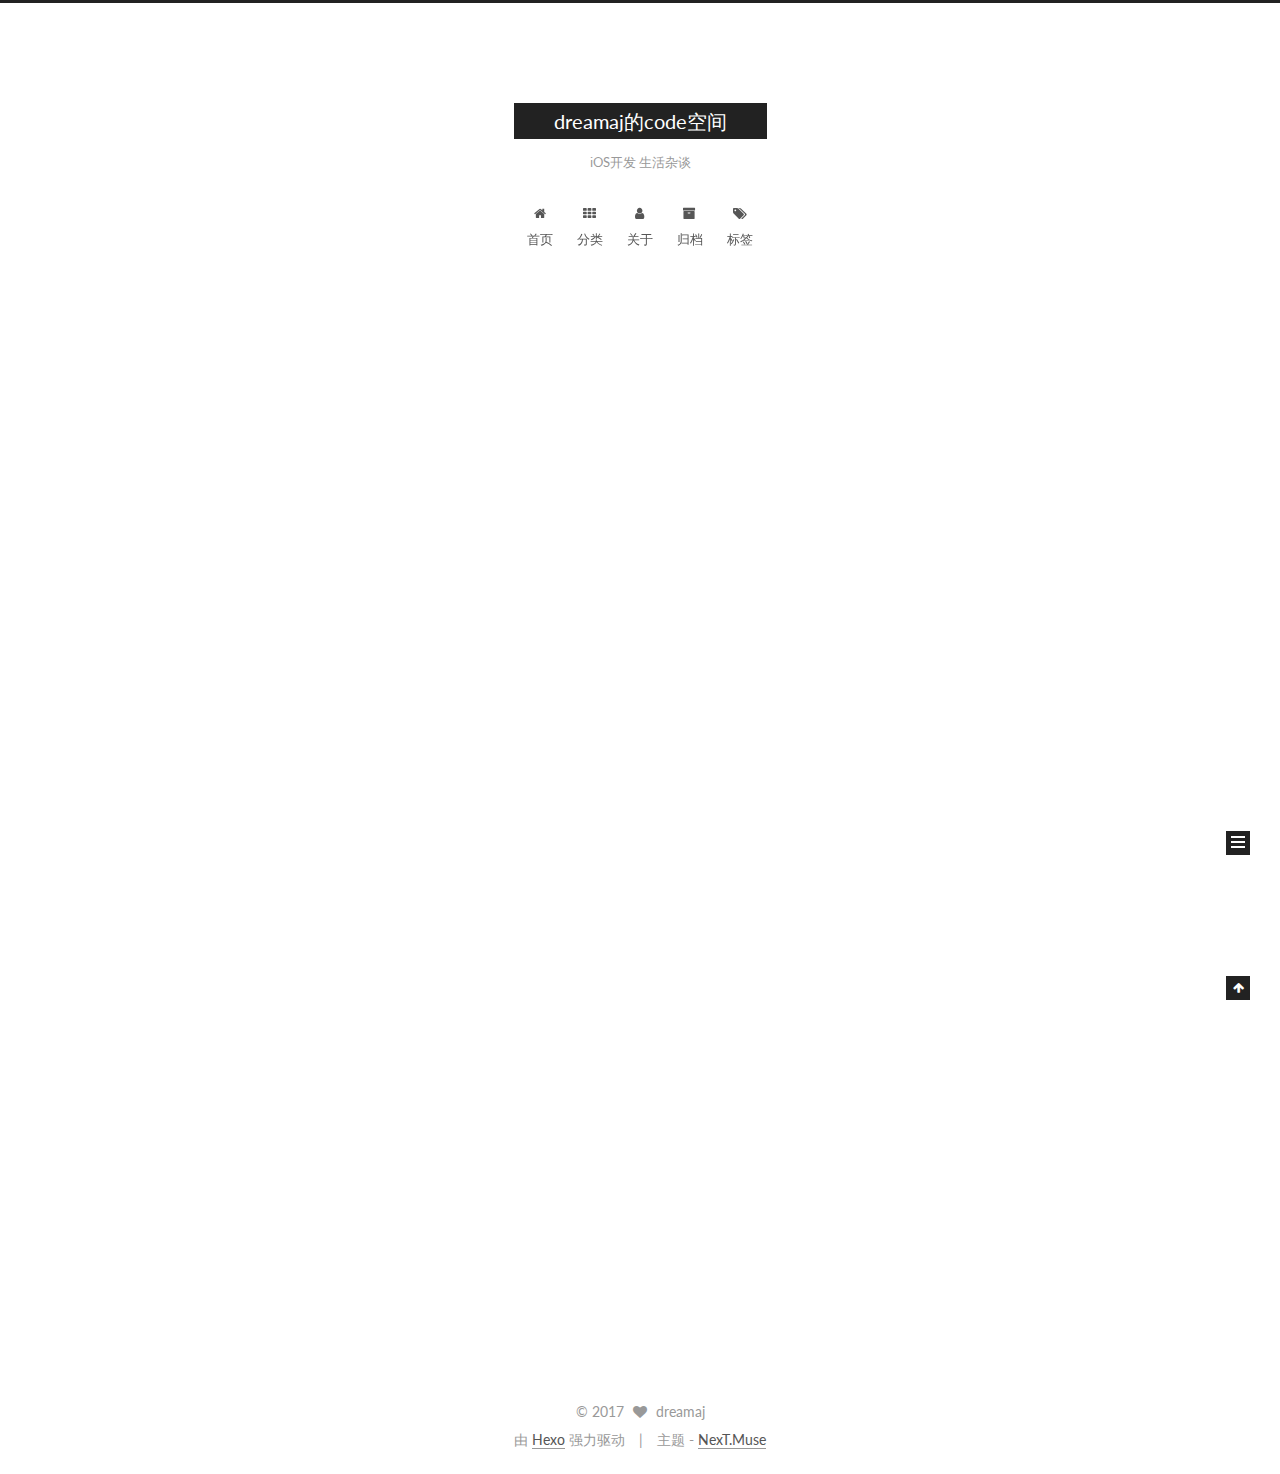
==== index.html @ bb75f22f "Site updated: 2017-03-11 13:12:48" ====
<!doctype html>



  


<html class="theme-next muse use-motion" lang="zh-Hans">
<head>
  <meta charset="UTF-8"/>
<meta http-equiv="X-UA-Compatible" content="IE=edge" />
<meta name="viewport" content="width=device-width, initial-scale=1, maximum-scale=1"/>



<meta http-equiv="Cache-Control" content="no-transform" />
<meta http-equiv="Cache-Control" content="no-siteapp" />















  
  
  <link href="/lib/fancybox/source/jquery.fancybox.css?v=2.1.5" rel="stylesheet" type="text/css" />




  
  
  
  

  
    
    
  

  

  

  

  

  
    
    
    <link href="//fonts.googleapis.com/css?family=Lato:300,300italic,400,400italic,700,700italic&subset=latin,latin-ext" rel="stylesheet" type="text/css">
  






<link href="/lib/font-awesome/css/font-awesome.min.css?v=4.6.2" rel="stylesheet" type="text/css" />

<link href="/css/main.css?v=5.1.0" rel="stylesheet" type="text/css" />


  <meta name="keywords" content="Hexo, NexT" />








  <link rel="shortcut icon" type="image/x-icon" href="/favicon.ico?v=5.1.0" />






<meta name="description" content="iOS开发 生活杂谈">
<meta property="og:type" content="website">
<meta property="og:title" content="dreamaj的code空间">
<meta property="og:url" content="https://dreamaj.github.io/index.html">
<meta property="og:site_name" content="dreamaj的code空间">
<meta property="og:description" content="iOS开发 生活杂谈">
<meta name="twitter:card" content="summary">
<meta name="twitter:title" content="dreamaj的code空间">
<meta name="twitter:description" content="iOS开发 生活杂谈">



<script type="text/javascript" id="hexo.configurations">
  var NexT = window.NexT || {};
  var CONFIG = {
    root: '/',
    scheme: 'Muse',
    sidebar: {"position":"left","display":"always","offset":12,"offset_float":0,"b2t":false,"scrollpercent":false},
    fancybox: true,
    motion: true,
    duoshuo: {
      userId: '0',
      author: '博主'
    },
    algolia: {
      applicationID: '',
      apiKey: '',
      indexName: '',
      hits: {"per_page":10},
      labels: {"input_placeholder":"Search for Posts","hits_empty":"We didn't find any results for the search: ${query}","hits_stats":"${hits} results found in ${time} ms"}
    }
  };
</script>



  <link rel="canonical" href="https://dreamaj.github.io/"/>





  <title> dreamaj的code空间 </title>
</head>

<body itemscope itemtype="http://schema.org/WebPage" lang="zh-Hans">

  














  
  
    
  

  <div class="container one-collumn sidebar-position-left 
   page-home 
 ">
    <div class="headband"></div>

    <header id="header" class="header" itemscope itemtype="http://schema.org/WPHeader">
      <div class="header-inner"><div class="site-brand-wrapper">
  <div class="site-meta ">
    

    <div class="custom-logo-site-title">
      <a href="/"  class="brand" rel="start">
        <span class="logo-line-before"><i></i></span>
        <span class="site-title">dreamaj的code空间</span>
        <span class="logo-line-after"><i></i></span>
      </a>
    </div>
      
        <p class="site-subtitle">iOS开发 生活杂谈</p>
      
  </div>

  <div class="site-nav-toggle">
    <button>
      <span class="btn-bar"></span>
      <span class="btn-bar"></span>
      <span class="btn-bar"></span>
    </button>
  </div>
</div>

<nav class="site-nav">
  

  
    <ul id="menu" class="menu">
      
        
        <li class="menu-item menu-item-home">
          <a href="/" rel="section">
            
              <i class="menu-item-icon fa fa-fw fa-home"></i> <br />
            
            首页
          </a>
        </li>
      
        
        <li class="menu-item menu-item-categories">
          <a href="/categories" rel="section">
            
              <i class="menu-item-icon fa fa-fw fa-th"></i> <br />
            
            分类
          </a>
        </li>
      
        
        <li class="menu-item menu-item-about">
          <a href="/about/about.html" rel="section">
            
              <i class="menu-item-icon fa fa-fw fa-user"></i> <br />
            
            关于
          </a>
        </li>
      
        
        <li class="menu-item menu-item-archives">
          <a href="/archives" rel="section">
            
              <i class="menu-item-icon fa fa-fw fa-archive"></i> <br />
            
            归档
          </a>
        </li>
      
        
        <li class="menu-item menu-item-tags">
          <a href="/tags" rel="section">
            
              <i class="menu-item-icon fa fa-fw fa-tags"></i> <br />
            
            标签
          </a>
        </li>
      

      
    </ul>
  

  
</nav>



 </div>
    </header>

    <main id="main" class="main">
      <div class="main-inner">
        <div class="content-wrap">
          <div id="content" class="content">
            
  <section id="posts" class="posts-expand">
    
      

  

  
  
  

  <article class="post post-type-normal " itemscope itemtype="http://schema.org/Article">
    <link itemprop="mainEntityOfPage" href="https://dreamaj.github.io/2017/03/11/hello-world/">

    <span hidden itemprop="author" itemscope itemtype="http://schema.org/Person">
      <meta itemprop="name" content="dreamaj">
      <meta itemprop="description" content="">
      <meta itemprop="image" content="/uploads/avatar.jpg">
    </span>

    <span hidden itemprop="publisher" itemscope itemtype="http://schema.org/Organization">
      <meta itemprop="name" content="dreamaj的code空间">
    </span>

    
      <header class="post-header">

        
        
          <h1 class="post-title" itemprop="name headline">
            
            
              
                
                <a class="post-title-link" href="/2017/03/11/hello-world/" itemprop="url">
                  Hello World
                </a>
              
            
          </h1>
        

        <div class="post-meta">
          <span class="post-time">
            
              <span class="post-meta-item-icon">
                <i class="fa fa-calendar-o"></i>
              </span>
              
                <span class="post-meta-item-text">发表于</span>
              
              <time title="创建于" itemprop="dateCreated datePublished" datetime="2017-03-11T13:02:36+08:00">
                2017-03-11
              </time>
            

            

            
          </span>

          

          
            
          

          
          

          

          

          

        </div>
      </header>
    


    <div class="post-body" itemprop="articleBody">

      
      

      
        
          
            <p>Welcome to <a href="https://hexo.io/" target="_blank" rel="external">Hexo</a>! This is your very first post. Check <a href="https://hexo.io/docs/" target="_blank" rel="external">documentation</a> for more info. If you get any problems when using Hexo, you can find the answer in <a href="https://hexo.io/docs/troubleshooting.html" target="_blank" rel="external">troubleshooting</a> or you can ask me on <a href="https://github.com/hexojs/hexo/issues" target="_blank" rel="external">GitHub</a>.</p>
<h2 id="Quick-Start"><a href="#Quick-Start" class="headerlink" title="Quick Start"></a>Quick Start</h2><h3 id="Create-a-new-post"><a href="#Create-a-new-post" class="headerlink" title="Create a new post"></a>Create a new post</h3><figure class="highlight bash"><table><tr><td class="gutter"><pre><div class="line">1</div></pre></td><td class="code"><pre><div class="line">$ hexo new <span class="string">"My New Post"</span></div></pre></td></tr></table></figure>
<p>More info: <a href="https://hexo.io/docs/writing.html" target="_blank" rel="external">Writing</a></p>
<h3 id="Run-server"><a href="#Run-server" class="headerlink" title="Run server"></a>Run server</h3><figure class="highlight bash"><table><tr><td class="gutter"><pre><div class="line">1</div></pre></td><td class="code"><pre><div class="line">$ hexo server</div></pre></td></tr></table></figure>
<p>More info: <a href="https://hexo.io/docs/server.html" target="_blank" rel="external">Server</a></p>
<h3 id="Generate-static-files"><a href="#Generate-static-files" class="headerlink" title="Generate static files"></a>Generate static files</h3><figure class="highlight bash"><table><tr><td class="gutter"><pre><div class="line">1</div></pre></td><td class="code"><pre><div class="line">$ hexo generate</div></pre></td></tr></table></figure>
<p>More info: <a href="https://hexo.io/docs/generating.html" target="_blank" rel="external">Generating</a></p>
<h3 id="Deploy-to-remote-sites"><a href="#Deploy-to-remote-sites" class="headerlink" title="Deploy to remote sites"></a>Deploy to remote sites</h3><figure class="highlight bash"><table><tr><td class="gutter"><pre><div class="line">1</div></pre></td><td class="code"><pre><div class="line">$ hexo deploy</div></pre></td></tr></table></figure>
<p>More info: <a href="https://hexo.io/docs/deployment.html" target="_blank" rel="external">Deployment</a></p>

          
        
      
    </div>

    <div>
      
    </div>

    <div>
      
    </div>


    <footer class="post-footer">
      

      

      

      
      
        <div class="post-eof"></div>
      
    </footer>
  </article>


    
  </section>

  

          
          </div>
          


          

        </div>
        
          
  
  <div class="sidebar-toggle">
    <div class="sidebar-toggle-line-wrap">
      <span class="sidebar-toggle-line sidebar-toggle-line-first"></span>
      <span class="sidebar-toggle-line sidebar-toggle-line-middle"></span>
      <span class="sidebar-toggle-line sidebar-toggle-line-last"></span>
    </div>
  </div>

  <aside id="sidebar" class="sidebar">
    <div class="sidebar-inner">

      

      

      <section class="site-overview sidebar-panel sidebar-panel-active">
        <div class="site-author motion-element" itemprop="author" itemscope itemtype="http://schema.org/Person">
          <img class="site-author-image" itemprop="image"
               src="/uploads/avatar.jpg"
               alt="dreamaj" />
          <p class="site-author-name" itemprop="name">dreamaj</p>
           
              <p class="site-description motion-element" itemprop="description">iOS开发 生活杂谈</p>
          
        </div>
        <nav class="site-state motion-element">

          
            <div class="site-state-item site-state-posts">
              <a href="/archives">
                <span class="site-state-item-count">1</span>
                <span class="site-state-item-name">日志</span>
              </a>
            </div>
          

          

          

        </nav>

        

        <div class="links-of-author motion-element">
          
        </div>

        
        

        
        

        


      </section>

      

      

    </div>
  </aside>


        
      </div>
    </main>

    <footer id="footer" class="footer">
      <div class="footer-inner">
        <div class="copyright" >
  
  &copy; 
  <span itemprop="copyrightYear">2017</span>
  <span class="with-love">
    <i class="fa fa-heart"></i>
  </span>
  <span class="author" itemprop="copyrightHolder">dreamaj</span>
</div>


<div class="powered-by">
  由 <a class="theme-link" href="https://hexo.io">Hexo</a> 强力驱动
</div>

<div class="theme-info">
  主题 -
  <a class="theme-link" href="https://github.com/iissnan/hexo-theme-next">
    NexT.Muse
  </a>
</div>


        

        
      </div>
    </footer>

    
      <div class="back-to-top">
        <i class="fa fa-arrow-up"></i>
        
      </div>
    
    
  </div>

  

<script type="text/javascript">
  if (Object.prototype.toString.call(window.Promise) !== '[object Function]') {
    window.Promise = null;
  }
</script>









  




  
  <script type="text/javascript" src="/lib/jquery/index.js?v=2.1.3"></script>

  
  <script type="text/javascript" src="/lib/fastclick/lib/fastclick.min.js?v=1.0.6"></script>

  
  <script type="text/javascript" src="/lib/jquery_lazyload/jquery.lazyload.js?v=1.9.7"></script>

  
  <script type="text/javascript" src="/lib/velocity/velocity.min.js?v=1.2.1"></script>

  
  <script type="text/javascript" src="/lib/velocity/velocity.ui.min.js?v=1.2.1"></script>

  
  <script type="text/javascript" src="/lib/fancybox/source/jquery.fancybox.pack.js?v=2.1.5"></script>


  


  <script type="text/javascript" src="/js/src/utils.js?v=5.1.0"></script>

  <script type="text/javascript" src="/js/src/motion.js?v=5.1.0"></script>



  
  

  

  


  <script type="text/javascript" src="/js/src/bootstrap.js?v=5.1.0"></script>



  



  




	





  





  





  



  
  

  

  

  

  


  

</body>
</html>
---- css/main.css ----
/* normalize.css v3.0.2 | MIT License | git.io/normalize */
html {
  font-family: sans-serif; /* 1 */
  -ms-text-size-adjust: 100%; /* 2 */
  -webkit-text-size-adjust: 100%; /* 2 */
}
body {
  margin: 0;
}
article,
aside,
details,
figcaption,
figure,
footer,
header,
hgroup,
main,
menu,
nav,
section,
summary {
  display: block;
}
audio,
canvas,
progress,
video {
  display: inline-block; /* 1 */
  vertical-align: baseline; /* 2 */
}
audio:not([controls]) {
  display: none;
  height: 0;
}
[hidden],
template {
  display: none;
}
a {
  background-color: transparent;
}
a:active,
a:hover {
  outline: 0;
}
abbr[title] {
  border-bottom: 1px dotted;
}
b,
strong {
  font-weight: bold;
}
dfn {
  font-style: italic;
}
h1 {
  font-size: 2em;
  margin: 0.67em 0;
}
mark {
  background: #ff0;
  color: #000;
}
small {
  font-size: 80%;
}
sub,
sup {
  font-size: 75%;
  line-height: 0;
  position: relative;
  vertical-align: baseline;
}
sup {
  top: -0.5em;
}
sub {
  bottom: -0.25em;
}
img {
  border: 0;
}
svg:not(:root) {
  overflow: hidden;
}
figure {
  margin: 1em 40px;
}
hr {
  -moz-box-sizing: content-box;
  box-sizing: content-box;
  height: 0;
}
pre {
  overflow: auto;
}
code,
kbd,
pre,
samp {
  font-family: monospace, monospace;
  font-size: 1em;
}
button,
input,
optgroup,
select,
textarea {
  color: inherit; /* 1 */
  font: inherit; /* 2 */
  margin: 0; /* 3 */
}
button {
  overflow: visible;
}
button,
select {
  text-transform: none;
}
button,
html input[type="button"],
input[type="reset"],
input[type="submit"] {
  -webkit-appearance: button; /* 2 */
  cursor: pointer; /* 3 */
}
button[disabled],
html input[disabled] {
  cursor: default;
}
button::-moz-focus-inner,
input::-moz-focus-inner {
  border: 0;
  padding: 0;
}
input {
  line-height: normal;
}
input[type="checkbox"],
input[type="radio"] {
  box-sizing: border-box; /* 1 */
  padding: 0; /* 2 */
}
input[type="number"]::-webkit-inner-spin-button,
input[type="number"]::-webkit-outer-spin-button {
  height: auto;
}
input[type="search"] {
  -webkit-appearance: textfield; /* 1 */
  -moz-box-sizing: content-box;
  -webkit-box-sizing: content-box; /* 2 */
  box-sizing: content-box;
}
input[type="search"]::-webkit-search-cancel-button,
input[type="search"]::-webkit-search-decoration {
  -webkit-appearance: none;
}
fieldset {
  border: 1px solid #c0c0c0;
  margin: 0 2px;
  padding: 0.35em 0.625em 0.75em;
}
legend {
  border: 0; /* 1 */
  padding: 0; /* 2 */
}
textarea {
  overflow: auto;
}
optgroup {
  font-weight: bold;
}
table {
  border-collapse: collapse;
  border-spacing: 0;
}
td,
th {
  padding: 0;
}
::selection {
  background: #262a30;
  color: #fff;
}
body {
  position: relative;
  font-family: 'Lato', "PingFang SC", "Microsoft YaHei", sans-serif;
  font-size: 14px;
  line-height: 2;
  color: #555;
  background: #fff;
}
@media (max-width: 767px) {
  body {
    padding-right: 0 !important;
  }
}
@media (min-width: 768px) and (max-width: 991px) {
  body {
    padding-right: 0 !important;
  }
}
@media (min-width: 1600px) {
  body {
    font-size: 16px;
  }
}
h1,
h2,
h3,
h4,
h5,
h6 {
  margin: 0;
  padding: 0;
  font-weight: bold;
  line-height: 1.5;
  font-family: 'Lato', "PingFang SC", "Microsoft YaHei", sans-serif;
}
h2,
h3,
h4,
h5,
h6 {
  margin: 20px 0 15px;
}
h1 {
  font-size: 22px;
}
@media (max-width: 767px) {
  h1 {
    font-size: 18px;
  }
}
h2 {
  font-size: 20px;
}
@media (max-width: 767px) {
  h2 {
    font-size: 16px;
  }
}
h3 {
  font-size: 18px;
}
@media (max-width: 767px) {
  h3 {
    font-size: 14px;
  }
}
h4 {
  font-size: 16px;
}
@media (max-width: 767px) {
  h4 {
    font-size: 12px;
  }
}
h5 {
  font-size: 14px;
}
@media (max-width: 767px) {
  h5 {
    font-size: 10px;
  }
}
h6 {
  font-size: 12px;
}
@media (max-width: 767px) {
  h6 {
    font-size: 8px;
  }
}
p {
  margin: 0 0 25px 0;
}
a {
  color: #555;
  text-decoration: none;
  border-bottom: 1px solid #999;
  word-wrap: break-word;
}
a:hover {
  color: #222;
  border-bottom-color: #222;
}
blockquote {
  margin: 0;
  padding: 0;
}
img {
  display: block;
  margin: auto;
  max-width: 100%;
  height: auto;
}
hr {
  margin: 40px 0;
  height: 3px;
  border: none;
  background-color: #ddd;
  background-image: repeating-linear-gradient(-45deg, #fff, #fff 4px, transparent 4px, transparent 8px);
}
blockquote {
  padding: 0 15px;
  color: #666;
  border-left: 4px solid #ddd;
}
blockquote cite::before {
  content: "-";
  padding: 0 5px;
}
dt {
  font-weight: 700;
}
dd {
  margin: 0;
  padding: 0;
}
.text-left {
  text-align: left;
}
.text-center {
  text-align: center;
}
.text-right {
  text-align: right;
}
.text-justify {
  text-align: justify;
}
.text-nowrap {
  white-space: nowrap;
}
.text-lowercase {
  text-transform: lowercase;
}
.text-uppercase {
  text-transform: uppercase;
}
.text-capitalize {
  text-transform: capitalize;
}
.center-block {
  display: block;
  margin-left: auto;
  margin-right: auto;
}
.clearfix:before,
.clearfix:after {
  content: " ";
  display: table;
}
.clearfix:after {
  clear: both;
}
.pullquote {
  width: 45%;
}
.pullquote.left {
  float: left;
  margin-left: 5px;
  margin-right: 10px;
}
.pullquote.right {
  float: right;
  margin-left: 10px;
  margin-right: 5px;
}
.affix.affix.affix {
  position: fixed;
}
.translation {
  margin-top: -20px;
  font-size: 14px;
  color: #999;
}
.scrollbar-measure {
  width: 100px;
  height: 100px;
  overflow: scroll;
  position: absolute;
  top: -9999px;
}
.use-motion .motion-element {
  opacity: 0;
}
table {
  margin: 20px 0;
  width: 100%;
  border-collapse: collapse;
  border-spacing: 0;
  border: 1px solid #ddd;
  font-size: 14px;
  table-layout: fixed;
  word-wrap: break-all;
}
table>tbody>tr:nth-of-type(odd) {
  background-color: #f9f9f9;
}
table>tbody>tr:hover {
  background-color: #f5f5f5;
}
caption,
th,
td {
  padding: 8px;
  text-align: left;
  vertical-align: middle;
  font-weight: normal;
}
th,
td {
  border-bottom: 3px solid #ddd;
  border-right: 1px solid #eee;
}
th {
  padding-bottom: 10px;
  font-weight: 700;
}
td {
  border-bottom-width: 1px;
}
html,
body {
  height: 100%;
}
.container {
  position: relative;
  min-height: 100%;
}
.header-inner {
  margin: 0 auto;
  padding: 100px 0 70px;
  width: 700px;
}
@media (min-width: 1600px) {
  .container .header-inner {
    width: 900px;
  }
}
.main {
  padding-bottom: 150px;
}
.main-inner {
  margin: 0 auto;
  width: 700px;
}
@media (min-width: 1600px) {
  .container .main-inner {
    width: 900px;
  }
}
.footer {
  position: absolute;
  left: 0;
  bottom: 0;
  width: 100%;
  min-height: 50px;
}
.footer-inner {
  box-sizing: border-box;
  margin: 20px auto;
  width: 700px;
}
@media (min-width: 1600px) {
  .container .footer-inner {
    width: 900px;
  }
}
pre,
.highlight {
  overflow: auto;
  margin: 20px 0;
  padding: 0;
  font-size: 13px;
  color: #ccc;
  background: #2d2d2d;
  line-height: 1.6;
}
pre,
code {
  font-family: consolas, Menlo, "PingFang SC", "Microsoft YaHei", monospace;
}
code {
  padding: 2px 4px;
  word-wrap: break-word;
  color: #555;
  background: #eee;
  border-radius: 3px;
  font-size: 13px;
}
pre code {
  padding: 0;
  color: #ccc;
  background: none;
  text-shadow: none;
}
.highlight {
  border-radius: 1px;
}
.highlight pre {
  border: none;
  margin: 0;
  padding: 10px 0;
}
.highlight table {
  margin: 0;
  width: auto;
  border: none;
}
.highlight td {
  border: none;
  padding: 0;
}
.highlight figcaption {
  font-size: 1em;
  color: #ccc;
  line-height: 1em;
  margin-bottom: 1em;
}
.highlight figcaption:before,
.highlight figcaption:after {
  content: " ";
  display: table;
}
.highlight figcaption:after {
  clear: both;
}
.highlight figcaption a {
  float: right;
  color: #ccc;
}
.highlight figcaption a:hover {
  border-bottom-color: #ccc;
}
.highlight .gutter pre {
  padding-left: 10px;
  padding-right: 10px;
  color: #999;
  text-align: right;
  background-color: #1b1b1b;
}
.highlight .code pre {
  padding-left: 10px;
  padding-right: 10px;
  background-color: #2d2d2d;
}
.highlight .line {
  height: 20px;
}
.gutter {
  -webkit-user-select: none;
  -moz-user-select: none;
  -ms-user-select: none;
  user-select: none;
}
.gist table {
  width: auto;
}
.gist table td {
  border: none;
}
pre .deletion {
  background: #008000;
}
pre .addition {
  background: #800000;
}
pre .meta {
  color: #c9c;
}
pre .comment {
  color: #999;
}
pre .variable,
pre .attribute,
pre .tag,
pre .regexp,
pre .ruby .constant,
pre .xml .tag .title,
pre .xml .pi,
pre .xml .doctype,
pre .html .doctype,
pre .css .id,
pre .css .class,
pre .css .pseudo {
  color: #f2777a;
}
pre .number,
pre .preprocessor,
pre .built_in,
pre .literal,
pre .params,
pre .constant,
pre .command {
  color: #f99157;
}
pre .ruby .class .title,
pre .css .rules .attribute,
pre .string,
pre .value,
pre .inheritance,
pre .header,
pre .ruby .symbol,
pre .xml .cdata,
pre .special,
pre .number,
pre .formula {
  color: #9c9;
}
pre .title,
pre .css .hexcolor {
  color: #6cc;
}
pre .function,
pre .python .decorator,
pre .python .title,
pre .ruby .function .title,
pre .ruby .title .keyword,
pre .perl .sub,
pre .javascript .title,
pre .coffeescript .title {
  color: #69c;
}
pre .keyword,
pre .javascript .function {
  color: #c9c;
}
.full-image.full-image.full-image {
  border: none;
  max-width: 100%;
  width: auto;
  margin: 20px auto;
}
@media (min-width: 992px) {
  .full-image.full-image.full-image {
    max-width: none;
    width: 110%;
    margin: 25px -5%;
  }
}
.blockquote-center,
.page-home .post-type-quote blockquote,
.page-post-detail .post-type-quote blockquote {
  position: relative;
  margin: 40px 0;
  padding: 0;
  border-left: none;
  text-align: center;
}
.blockquote-center::before,
.page-home .post-type-quote blockquote::before,
.page-post-detail .post-type-quote blockquote::before,
.blockquote-center::after,
.page-home .post-type-quote blockquote::after,
.page-post-detail .post-type-quote blockquote::after {
  position: absolute;
  content: ' ';
  display: block;
  width: 100%;
  height: 24px;
  opacity: 0.2;
  background-repeat: no-repeat;
  background-position: 0 -6px;
  background-size: 22px 22px;
}
.blockquote-center::before,
.page-home .post-type-quote blockquote::before,
.page-post-detail .post-type-quote blockquote::before {
  top: -20px;
  background-image: url("../images/quote-l.svg");
  border-top: 1px solid #ccc;
}
.blockquote-center::after,
.page-home .post-type-quote blockquote::after,
.page-post-detail .post-type-quote blockquote::after {
  bottom: -20px;
  background-image: url("../images/quote-r.svg");
  border-bottom: 1px solid #ccc;
  background-position: 100% 8px;
}
.blockquote-center p,
.page-home .post-type-quote blockquote p,
.page-post-detail .post-type-quote blockquote p,
.blockquote-center div,
.page-home .post-type-quote blockquote div,
.page-post-detail .post-type-quote blockquote div {
  text-align: center;
}
.post .post-body .group-picture img {
  box-sizing: border-box;
  padding: 0 3px;
  border: none;
}
.post .group-picture-row {
  overflow: hidden;
  margin-top: 6px;
}
.post .group-picture-row:first-child {
  margin-top: 0;
}
.post .group-picture-column {
  float: left;
}
.page-post-detail .post-body .group-picture-column {
  float: none;
  margin-top: 10px;
  width: auto !important;
}
.page-post-detail .post-body .group-picture-column img {
  margin: 0 auto;
}
.page-archive .group-picture-container {
  overflow: hidden;
}
.page-archive .group-picture-row {
  float: left;
}
.page-archive .group-picture-row:first-child {
  margin-top: 6px;
}
.page-archive .group-picture-column {
  max-width: 150px;
  max-height: 150px;
}
.note {
  padding: 20px;
  margin: 20px 0;
  border: 1px solid #eee;
  border-left-width: 5px;
  border-radius: 3px;
}
.note h2,
.note h3,
.note h4,
.note h5,
.note h6 {
  margin-top: 0;
  margin-bottom: 5px;
}
.note p:last-child {
  margin-bottom: 0;
}
.note code {
  border-radius: 3px;
}
.note+.note {
  margin-top: -5px;
}
.default {
  border-left-color: #777;
}
.default h2,
.default h3,
.default h4,
.default h5,
.default h6 {
  color: #777;
}
.primary {
  border-left-color: #428bca;
}
.primary h2,
.primary h3,
.primary h4,
.primary h5,
.primary h6 {
  color: #428bca;
}
.success {
  border-left-color: #5cb85c;
}
.success h2,
.success h3,
.success h4,
.success h5,
.success h6 {
  color: #5cb85c;
}
.danger {
  border-left-color: #d9534f;
}
.danger h2,
.danger h3,
.danger h4,
.danger h5,
.danger h6 {
  color: #d9534f;
}
.warning {
  border-left-color: #f0ad4e;
}
.warning h2,
.warning h3,
.warning h4,
.warning h5,
.warning h6 {
  color: #f0ad4e;
}
.info {
  border-left-color: #5bc0de;
}
.info h2,
.info h3,
.info h4,
.info h5,
.info h6 {
  color: #5bc0de;
}
.exturl {
  background-color: transparent;
  cursor: pointer;
  border-bottom: 1px solid #999;
}
.exturl .fa {
  font-size: 14px;
}
.exturl:active,
.exturl:hover {
  outline: 0;
  color: #222;
  border-bottom-color: #222;
}
.btn {
  display: inline-block;
  padding: 0 20px;
  font-size: 14px;
  color: #fff;
  background: #222;
  border: 2px solid #222;
  text-decoration: none;
  border-radius: 0;
  transition-property: background-color;
  transition-duration: 0.2s;
  transition-timing-function: ease-in-out;
  transition-delay: 0s;
}
.btn:hover,
.post-button .btn:hover {
  border-color: #222;
  color: #222;
  background: #fff;
}
.btn-bar {
  display: block;
  width: 22px;
  height: 2px;
  background: #555;
  border-radius: 1px;
}
.btn-bar+.btn-bar {
  margin-top: 4px;
}
.pagination {
  margin: 120px 0 40px;
  text-align: center;
  border-top: 1px solid #eee;
}
.page-number-basic,
.pagination .prev,
.pagination .next,
.pagination .page-number,
.pagination .space {
  display: inline-block;
  position: relative;
  top: -1px;
  margin: 0 10px;
  padding: 0 10px;
  line-height: 30px;
}
@media (max-width: 767px) {
  .page-number-basic,
  .pagination .prev,
  .pagination .next,
  .pagination .page-number,
  .pagination .space {
    margin: 0 5px;
  }
}
.pagination .prev,
.pagination .next,
.pagination .page-number {
  border-bottom: 0;
  border-top: 1px solid #eee;
  transition-property: border-color;
  transition-duration: 0.2s;
  transition-timing-function: ease-in-out;
  transition-delay: 0s;
}
.pagination .prev:hover,
.pagination .next:hover,
.pagination .page-number:hover {
  border-top-color: #222;
}
.pagination .space {
  padding: 0;
  margin: 0;
}
.pagination .prev {
  margin-left: 0;
}
.pagination .next {
  margin-right: 0;
}
.pagination .page-number.current {
  color: #fff;
  background: #ccc;
  border-top-color: #ccc;
}
@media (max-width: 767px) {
  .pagination {
    border-top: none;
  }
  .pagination .prev,
  .pagination .next,
  .pagination .page-number {
    margin-bottom: 10px;
    border-top: 0;
    border-bottom: 1px solid #eee;
  }
  .pagination .prev:hover,
  .pagination .next:hover,
  .pagination .page-number:hover {
    border-bottom-color: #222;
  }
}
.comments {
  margin: 60px 20px 0;
}
.tag-cloud {
  text-align: center;
}
.tag-cloud a {
  display: inline-block;
  margin: 10px;
}
.back-to-top {
  box-sizing: border-box;
  position: fixed;
  bottom: -100px;
  right: 30px;
  z-index: 1050;
  padding: 0 6px;
  width: 24px;
  background: #222;
  font-size: 12px;
  opacity: 1;
  color: #fff;
  cursor: pointer;
  text-align: center;
  -webkit-transform: translateZ(0);
  transition-property: bottom;
  transition-duration: 0.2s;
  transition-timing-function: ease-in-out;
  transition-delay: 0s;
}
@media (max-width: 767px) {
  .back-to-top {
    display: none;
  }
}
@media (min-width: 768px) and (max-width: 991px) {
  .back-to-top {
    display: none;
  }
}
.back-to-top.back-to-top-on {
  bottom: 19px;
}
.header {
  background: #fff;
}
.header-inner {
  position: relative;
}
.headband {
  height: 3px;
  background: #222;
}
.site-meta {
  margin: 0;
  text-align: center;
}
@media (max-width: 767px) {
  .site-meta {
    text-align: center;
  }
}
.brand {
  position: relative;
  display: inline-block;
  padding: 0 40px;
  color: #fff;
  background: #222;
  border-bottom: none;
}
.brand:hover {
  color: #fff;
}
.logo {
  display: inline-block;
  margin-right: 5px;
  line-height: 36px;
  vertical-align: top;
}
.site-title {
  display: inline-block;
  vertical-align: top;
  line-height: 36px;
  font-size: 20px;
  font-weight: normal;
  font-family: 'Lato', "PingFang SC", "Microsoft YaHei", sans-serif;
}
.site-subtitle {
  margin-top: 10px;
  font-size: 13px;
  color: #999;
}
.use-motion .brand {
  opacity: 0;
}
.use-motion .logo,
.use-motion .site-title,
.use-motion .site-subtitle {
  opacity: 0;
  position: relative;
  top: -10px;
}
.site-nav-toggle {
  display: none;
  position: absolute;
  top: 10px;
  left: 10px;
}
@media (max-width: 767px) {
  .site-nav-toggle {
    display: block;
  }
}
.site-nav-toggle button {
  margin-top: 2px;
  padding: 9px 10px;
  background: transparent;
  border: none;
}
@media (max-width: 767px) {
  .site-nav {
    display: none;
    margin: 0 -10px;
    padding: 0 10px;
    clear: both;
    border-top: 1px solid #ddd;
  }
}
@media (min-width: 768px) and (max-width: 991px) {
  .site-nav {
    display: block !important;
  }
}
@media (min-width: 992px) {
  .site-nav {
    display: block !important;
  }
}
.menu {
  margin-top: 20px;
  padding-left: 0;
  text-align: center;
}
.menu .menu-item {
  display: inline-block;
  margin: 0 10px;
  list-style: none;
}
@media screen and (max-width: 767px) {
  .menu .menu-item {
    margin-top: 10px;
  }
}
.menu .menu-item a {
  display: block;
  font-size: 13px;
  line-height: inherit;
  border-bottom: 1px solid transparent;
  transition-property: border-color;
  transition-duration: 0.2s;
  transition-timing-function: ease-in-out;
  transition-delay: 0s;
}
.menu .menu-item a:hover {
  border-bottom-color: #222;
}
.menu .menu-item .fa {
  margin-right: 5px;
}
.use-motion .menu-item {
  opacity: 0;
}
.post-body {
  font-family: 'Lato', "PingFang SC", "Microsoft YaHei", sans-serif;
}
@media (max-width: 767px) {
  .post-body {
    word-break: break-word;
  }
}
.post-body .fancybox img {
  display: block !important;
  margin: 0 auto;
  cursor: pointer;
  cursor: zoom-in;
  cursor: -webkit-zoom-in;
}
.post-body .image-caption,
.post-body .figure .caption {
  margin: 10px auto 15px;
  text-align: center;
  font-size: 14px;
  color: #999;
  font-weight: bold;
  line-height: 1;
}
.post-sticky-flag {
  display: inline-block;
  font-size: 16px;
  -ms-transform: rotate(30deg);
  -webkit-transform: rotate(30deg);
  -moz-transform: rotate(30deg);
  -ms-transform: rotate(30deg);
  -o-transform: rotate(30deg);
  transform: rotate(30deg);
}
.posts-expand {
  padding-top: 40px;
}
@media (max-width: 767px) {
  .posts-expand {
    margin: 0 20px;
  }
  .post-body pre,
  .post-body .highlight {
    padding: 10px;
  }
  .post-body pre .gutter pre,
  .post-body .highlight .gutter pre {
    padding-right: 10px;
  }
}
@media (min-width: 992px) {
  .posts-expand .post-body {
    text-align: justify;
  }
}
.posts-expand .post-body h2,
.posts-expand .post-body h3,
.posts-expand .post-body h4,
.posts-expand .post-body h5,
.posts-expand .post-body h6 {
  padding-top: 10px;
}
.posts-expand .post-body h2 .header-anchor,
.posts-expand .post-body h3 .header-anchor,
.posts-expand .post-body h4 .header-anchor,
.posts-expand .post-body h5 .header-anchor,
.posts-expand .post-body h6 .header-anchor {
  float: right;
  margin-left: 10px;
  color: #ccc;
  border-bottom-style: none;
  visibility: hidden;
}
.posts-expand .post-body h2 .header-anchor:hover,
.posts-expand .post-body h3 .header-anchor:hover,
.posts-expand .post-body h4 .header-anchor:hover,
.posts-expand .post-body h5 .header-anchor:hover,
.posts-expand .post-body h6 .header-anchor:hover {
  color: inherit;
}
.posts-expand .post-body h2:hover .header-anchor,
.posts-expand .post-body h3:hover .header-anchor,
.posts-expand .post-body h4:hover .header-anchor,
.posts-expand .post-body h5:hover .header-anchor,
.posts-expand .post-body h6:hover .header-anchor {
  visibility: visible;
}
.posts-expand .post-body ul li {
  list-style: circle;
}
.posts-expand .post-body img {
  box-sizing: border-box;
  margin: auto;
  padding: 3px;
  border: 1px solid #ddd;
}
.posts-expand .fancybox img {
  margin: 0 auto;
}
@media (max-width: 767px) {
  .posts-collapse {
    margin: 0 20px;
  }
  .posts-collapse .post-title,
  .posts-collapse .post-meta {
    display: block;
    width: auto;
    text-align: left;
  }
}
.posts-collapse {
  position: relative;
  z-index: 1010;
  margin-left: 55px;
}
.posts-collapse::after {
  content: " ";
  position: absolute;
  top: 20px;
  left: 0;
  margin-left: -2px;
  width: 4px;
  height: 100%;
  background: #f5f5f5;
  z-index: -1;
}
@media (max-width: 767px) {
  .posts-collapse {
    margin: 0 20px;
  }
}
.posts-collapse .collection-title {
  position: relative;
  margin: 60px 0;
}
.posts-collapse .collection-title h2 {
  margin-left: 20px;
}
.posts-collapse .collection-title small {
  color: #bbb;
}
.posts-collapse .collection-title::before {
  content: " ";
  position: absolute;
  left: 0;
  top: 50%;
  margin-left: -4px;
  margin-top: -4px;
  width: 8px;
  height: 8px;
  background: #bbb;
  border-radius: 50%;
}
.posts-collapse .post {
  margin: 30px 0;
}
.posts-collapse .post-header {
  position: relative;
  transition-duration: 0.2s;
  transition-timing-function: ease-in-out;
  transition-delay: 0s;
  transition-property: border;
  border-bottom: 1px dashed #ccc;
}
.posts-collapse .post-header::before {
  content: " ";
  position: absolute;
  left: 0;
  top: 12px;
  width: 6px;
  height: 6px;
  margin-left: -4px;
  background: #bbb;
  border-radius: 50%;
  border: 1px solid #fff;
  transition-duration: 0.2s;
  transition-timing-function: ease-in-out;
  transition-delay: 0s;
  transition-property: background;
}
.posts-collapse .post-header:hover {
  border-bottom-color: #666;
}
.posts-collapse .post-header:hover::before {
  background: #222;
}
.posts-collapse .post-meta {
  position: absolute;
  font-size: 12px;
  left: 20px;
  top: 5px;
}
.posts-collapse .post-comments-count {
  display: none;
}
.posts-collapse .post-title {
  margin-left: 60px;
  font-size: 16px;
  font-weight: normal;
  line-height: inherit;
}
.posts-collapse .post-title::after {
  margin-left: 3px;
  opacity: 0.6;
}
.posts-collapse .post-title a {
  color: #666;
  border-bottom: none;
}
.page-home .post-type-quote .post-header,
.page-post-detail .post-type-quote .post-header,
.page-home .post-type-quote .post-tags,
.page-post-detail .post-type-quote .post-tags {
  display: none;
}
.posts-expand .post-title {
  font-size: 26px;
  text-align: center;
  word-break: break-word;
  font-weight: 400;
}
@media (max-width: 767px) {
  .posts-expand .post-title {
    font-size: 22px;
  }
}
.posts-expand .post-title-link {
  display: inline-block;
  position: relative;
  color: #555;
  border-bottom: none;
  line-height: 1.2;
  vertical-align: top;
}
.posts-expand .post-title-link::before {
  content: "";
  position: absolute;
  width: 100%;
  height: 2px;
  bottom: 0;
  left: 0;
  background-color: #000;
  visibility: hidden;
  -webkit-transform: scaleX(0);
  -moz-transform: scaleX(0);
  -ms-transform: scaleX(0);
  -o-transform: scaleX(0);
  transform: scaleX(0);
  transition-duration: 0.2s;
  transition-timing-function: ease-in-out;
  transition-delay: 0s;
}
.posts-expand .post-title-link:hover::before {
  visibility: visible;
  -webkit-transform: scaleX(1);
  -moz-transform: scaleX(1);
  -ms-transform: scaleX(1);
  -o-transform: scaleX(1);
  transform: scaleX(1);
}
.posts-expand .post-title-link .fa {
  font-size: 16px;
}
.posts-expand .post-meta {
  margin: 3px 0 60px 0;
  color: #999;
  font-family: 'Lato', "PingFang SC", "Microsoft YaHei", sans-serif;
  font-size: 12px;
  text-align: center;
}
.posts-expand .post-meta .post-category-list {
  display: inline-block;
  margin: 0;
  padding: 3px;
}
.posts-expand .post-meta .post-category-list-link {
  color: #999;
}
.posts-expand .post-meta .post-description {
  font-size: 14px;
  margin-top: 2px;
}
.post-meta-divider {
  margin: 0 0.5em;
}
.post-meta-item-icon {
  margin-right: 3px;
}
@media (min-width: 768px) and (max-width: 991px) {
  .post-meta-item-icon {
    display: inline-block;
  }
}
@media (max-width: 767px) {
  .post-meta-item-icon {
    display: inline-block;
  }
}
@media (min-width: 768px) and (max-width: 991px) {
  .post-meta-item-text {
    display: none;
  }
}
@media (max-width: 767px) {
  .post-meta-item-text {
    display: none;
  }
}
@media (max-width: 767px) {
  .posts-expand .post-comments-count {
    display: none;
  }
}
.social-like {
  font-size: 14px;
  height: 20px;
  text-align: center;
  border-top: 1px solid #eee;
  padding-top: 9px;
  margin-top: 45px;
  display: flex;
  justify-content: center;
}
.vk_like {
  width: 85px;
  height: 21px;
  padding-top: 7px;
  align-self: center;
}
.fb_like {
  height: 30px;
  align-self: center;
}
.post-button {
  margin-top: 50px;
}
.post-button .btn {
  color: #fff;
  font-size: 14px;
  background: #222;
  border-radius: 0;
  line-height: 2;
  margin: 0 4px 8px 4px;
}
.post-button .fa-fw {
  width: 1.285714285714286em;
  text-align: left;
}
.posts-expand .post-tags {
  margin-top: 40px;
  text-align: center;
}
.posts-expand .post-tags a {
  display: inline-block;
  margin-right: 10px;
  font-size: 13px;
}
.post-nav {
  display: table;
  margin-top: 15px;
  width: 100%;
  border-top: 1px solid #eee;
}
.post-nav-divider {
  display: table-cell;
  width: 10%;
}
.post-nav-item {
  display: table-cell;
  padding: 10px 0 0 0;
  width: 45%;
  vertical-align: top;
}
.post-nav-item a {
  position: relative;
  display: block;
  line-height: 25px;
  font-size: 14px;
  color: #555;
  border-bottom: none;
}
.post-nav-item a:hover {
  color: #222;
  border-bottom: none;
}
.post-nav-item a:active {
  top: 2px;
}
.post-nav-item .fa {
  position: absolute;
  top: 8px;
  left: 0;
  font-size: 12px;
}
.post-nav-next a {
  padding-left: 15px;
}
.post-nav-prev {
  text-align: right;
}
.post-nav-prev a {
  padding-right: 15px;
}
.post-nav-prev .fa {
  right: 0;
  left: auto;
}
.posts-expand .post-eof {
  display: block;
  margin: 80px auto 60px;
  width: 8%;
  height: 1px;
  background: #ccc;
  text-align: center;
}
.post:last-child .post-eof.post-eof.post-eof {
  display: none;
}
.post-gallery {
  display: table;
  table-layout: fixed;
  width: 100%;
  border-collapse: separate;
}
.post-gallery-row {
  display: table-row;
}
.post-gallery .post-gallery-img {
  display: table-cell;
  text-align: center;
  vertical-align: middle;
  border: none;
}
.post-gallery .post-gallery-img img {
  max-width: 100%;
  max-height: 100%;
  border: none;
}
.fancybox-close,
.fancybox-close:hover {
  border: none;
}
.sidebar {
  position: fixed;
  right: 0;
  top: 0;
  bottom: 0;
  width: 0;
  z-index: 1040;
  box-shadow: inset 0 2px 6px #000;
  background: #222;
  -webkit-transform: translateZ(0);
}
.sidebar a {
  color: #999;
  border-bottom-color: #555;
}
.sidebar a:hover {
  color: #eee;
}
@media (min-width: 768px) and (max-width: 991px) {
  .sidebar {
    display: none !important;
  }
}
@media (max-width: 767px) {
  .sidebar {
    display: none !important;
  }
}
.sidebar-inner {
  position: relative;
  padding: 20px 10px;
  color: #999;
  text-align: center;
}
.sidebar-toggle {
  position: fixed;
  right: 30px;
  bottom: 45px;
  width: 14px;
  height: 14px;
  padding: 5px;
  background: #222;
  line-height: 0;
  z-index: 1050;
  cursor: pointer;
  -webkit-transform: translateZ(0);
}
@media (min-width: 768px) and (max-width: 991px) {
  .sidebar-toggle {
    display: none;
  }
}
@media (max-width: 767px) {
  .sidebar-toggle {
    display: none;
  }
}
.sidebar-toggle-line {
  position: relative;
  display: inline-block;
  vertical-align: top;
  height: 2px;
  width: 100%;
  background: #fff;
  margin-top: 3px;
}
.sidebar-toggle-line:first-child {
  margin-top: 0;
}
.site-author-image {
  display: block;
  margin: 0 auto;
  padding: 2px;
  max-width: 96px;
  height: auto;
  border: 2px solid #333;
}
.site-author-name {
  margin: 5px 0 0;
  text-align: center;
  color: #f5f5f5;
  font-weight: normal;
}
.site-description {
  margin-top: 5px;
  text-align: center;
  font-size: 14px;
  color: #999;
}
.site-state {
  overflow: hidden;
  line-height: 1.4;
  white-space: nowrap;
  text-align: center;
}
.site-state-item {
  display: inline-block;
  padding: 0 15px;
  border-left: 1px solid #333;
}
.site-state-item:first-child {
  border-left: none;
}
.site-state-item a {
  border-bottom: none;
}
.site-state-item-count {
  display: block;
  text-align: center;
  color: inherit;
  font-weight: 600;
  font-size: 18px;
}
.site-state-item-name {
  font-size: 13px;
  color: inherit;
}
.feed-link {
  margin-top: 20px;
}
.feed-link a {
  display: inline-block;
  padding: 0 15px;
  color: #fc6423;
  border: 1px solid #fc6423;
  border-radius: 4px;
}
.feed-link a i {
  color: #fc6423;
  font-size: 14px;
}
.feed-link a:hover {
  color: #fff;
  background: #fc6423;
}
.feed-link a:hover i {
  color: #fff;
}
.links-of-author {
  margin-top: 20px;
}
.links-of-author a {
  display: inline-block;
  vertical-align: middle;
  margin-right: 10px;
  margin-bottom: 10px;
  border-bottom-color: #555;
  font-size: 13px;
}
.links-of-author a:before {
  display: inline-block;
  vertical-align: middle;
  margin-right: 3px;
  content: " ";
  width: 4px;
  height: 4px;
  border-radius: 50%;
  background: #333973;
}
.links-of-blogroll {
  font-size: 13px;
}
.links-of-blogroll-title {
  margin-top: 20px;
  font-size: 14px;
  font-weight: 600;
}
.links-of-blogroll-list {
  margin: 0;
  padding: 0;
  list-style: none;
}
.links-of-blogroll-item {
  padding: 2px 10px;
}
.sidebar-nav {
  margin: 0 0 20px;
  padding-left: 0;
}
.sidebar-nav li {
  display: inline-block;
  cursor: pointer;
  border-bottom: 1px solid transparent;
  font-size: 14px;
  color: #555;
}
.sidebar-nav li:hover {
  color: #f5f5f5;
}
.page-post-detail .sidebar-nav-toc {
  padding: 0 5px;
}
.page-post-detail .sidebar-nav-overview {
  margin-left: 10px;
}
.sidebar-nav .sidebar-nav-active {
  color: #87daff;
  border-bottom-color: #87daff;
}
.sidebar-nav .sidebar-nav-active:hover {
  color: #87daff;
}
.sidebar-panel {
  display: none;
}
.sidebar-panel-active {
  display: block;
}
.post-toc-empty {
  font-size: 14px;
  color: #666;
}
.post-toc-wrap {
  overflow: hidden;
}
.post-toc {
  overflow: auto;
}
.post-toc ol {
  margin: 0;
  padding: 0 2px 5px 10px;
  text-align: left;
  list-style: none;
  font-size: 14px;
}
.post-toc ol > ol {
  padding-left: 0;
}
.post-toc ol a {
  transition-duration: 0.2s;
  transition-timing-function: ease-in-out;
  transition-delay: 0s;
  transition-property: all;
  color: #999;
  border-bottom-color: #555;
}
.post-toc ol a:hover {
  color: #ccc;
  border-bottom-color: #ccc;
}
.post-toc .nav-item {
  overflow: hidden;
  text-overflow: ellipsis;
  white-space: nowrap;
  line-height: 1.8;
}
.post-toc .nav .nav-child {
  display: none;
}
.post-toc .nav .active > .nav-child {
  display: block;
}
.post-toc .nav .active-current > .nav-child {
  display: block;
}
.post-toc .nav .active-current > .nav-child > .nav-item {
  display: block;
}
.post-toc .nav .active > a {
  color: #87daff;
  border-bottom-color: #87daff;
}
.post-toc .nav .active-current > a {
  color: #87daff;
}
.post-toc .nav .active-current > a:hover {
  color: #87daff;
}
.footer {
  font-size: 14px;
  color: #999;
}
.footer img {
  border: none;
}
.footer-inner {
  text-align: center;
}
.with-love {
  display: inline-block;
  margin: 0 5px;
}
.powered-by,
.theme-info {
  display: inline-block;
}
.powered-by {
  margin-right: 10px;
}
.powered-by::after {
  content: "|";
  padding-left: 10px;
}
.cc-license {
  margin-top: 10px;
  text-align: center;
}
.cc-license .cc-opacity {
  opacity: 0.7;
  border-bottom: none;
}
.cc-license .cc-opacity:hover {
  opacity: 0.9;
}
.cc-license img {
  display: inline-block;
}
.theme-next #ds-thread #ds-reset {
  color: #555;
}
.theme-next #ds-thread #ds-reset .ds-replybox {
  margin-bottom: 30px;
}
.theme-next #ds-thread #ds-reset .ds-replybox .ds-avatar,
.theme-next #ds-reset .ds-avatar img {
  box-shadow: none;
}
.theme-next #ds-thread #ds-reset .ds-textarea-wrapper {
  border-color: #c7d4e1;
  background: none;
  border-top-right-radius: 3px;
  border-top-left-radius: 3px;
}
.theme-next #ds-thread #ds-reset .ds-textarea-wrapper textarea {
  height: 60px;
}
.theme-next #ds-reset .ds-rounded-top {
  border-radius: 0;
}
.theme-next #ds-thread #ds-reset .ds-post-toolbar {
  box-sizing: border-box;
  border: 1px solid #c7d4e1;
  background: #f6f8fa;
}
.theme-next #ds-thread #ds-reset .ds-post-options {
  height: 40px;
  border: none;
  background: none;
}
.theme-next #ds-thread #ds-reset .ds-toolbar-buttons {
  top: 11px;
}
.theme-next #ds-thread #ds-reset .ds-sync {
  top: 5px;
}
.theme-next #ds-thread #ds-reset .ds-post-button {
  top: 4px;
  right: 5px;
  width: 90px;
  height: 30px;
  border: 1px solid #c5ced7;
  border-radius: 3px;
  background-image: linear-gradient(#fbfbfc, #f5f7f9);
  color: #60676d;
}
.theme-next #ds-thread #ds-reset .ds-post-button:hover {
  background-position: 0 -30px;
  color: #60676d;
}
.theme-next #ds-thread #ds-reset .ds-comments-info {
  padding: 10px 0;
}
.theme-next #ds-thread #ds-reset .ds-sort {
  display: none;
}
.theme-next #ds-thread #ds-reset li.ds-tab a.ds-current {
  border: none;
  background: #f6f8fa;
  color: #60676d;
}
.theme-next #ds-thread #ds-reset li.ds-tab a.ds-current:hover {
  background-color: #e9f0f7;
  color: #60676d;
}
.theme-next #ds-thread #ds-reset li.ds-tab a {
  border-radius: 2px;
  padding: 5px;
}
.theme-next #ds-thread #ds-reset .ds-login-buttons p {
  color: #999;
  line-height: 36px;
}
.theme-next #ds-thread #ds-reset .ds-login-buttons .ds-service-list li {
  height: 28px;
}
.theme-next #ds-thread #ds-reset .ds-service-list a {
  background: none;
  padding: 5px;
  border: 1px solid;
  border-radius: 3px;
  text-align: center;
}
.theme-next #ds-thread #ds-reset .ds-service-list a:hover {
  color: #fff;
  background: #666;
}
.theme-next #ds-thread #ds-reset .ds-service-list .ds-weibo {
  color: #fc9b00;
  border-color: #fc9b00;
}
.theme-next #ds-thread #ds-reset .ds-service-list .ds-weibo:hover {
  background: #fc9b00;
}
.theme-next #ds-thread #ds-reset .ds-service-list .ds-qq {
  color: #60a3ec;
  border-color: #60a3ec;
}
.theme-next #ds-thread #ds-reset .ds-service-list .ds-qq:hover {
  background: #60a3ec;
}
.theme-next #ds-thread #ds-reset .ds-service-list .ds-renren {
  color: #2e7ac4;
  border-color: #2e7ac4;
}
.theme-next #ds-thread #ds-reset .ds-service-list .ds-renren:hover {
  background: #2e7ac4;
}
.theme-next #ds-thread #ds-reset .ds-service-list .ds-douban {
  color: #37994c;
  border-color: #37994c;
}
.theme-next #ds-thread #ds-reset .ds-service-list .ds-douban:hover {
  background: #37994c;
}
.theme-next #ds-thread #ds-reset .ds-service-list .ds-kaixin {
  color: #fef20d;
  border-color: #fef20d;
}
.theme-next #ds-thread #ds-reset .ds-service-list .ds-kaixin:hover {
  background: #fef20d;
}
.theme-next #ds-thread #ds-reset .ds-service-list .ds-netease {
  color: #f00;
  border-color: #f00;
}
.theme-next #ds-thread #ds-reset .ds-service-list .ds-netease:hover {
  background: #f00;
}
.theme-next #ds-thread #ds-reset .ds-service-list .ds-sohu {
  color: #ffcb05;
  border-color: #ffcb05;
}
.theme-next #ds-thread #ds-reset .ds-service-list .ds-sohu:hover {
  background: #ffcb05;
}
.theme-next #ds-thread #ds-reset .ds-service-list .ds-baidu {
  color: #2831e0;
  border-color: #2831e0;
}
.theme-next #ds-thread #ds-reset .ds-service-list .ds-baidu:hover {
  background: #2831e0;
}
.theme-next #ds-thread #ds-reset .ds-service-list .ds-google {
  color: #166bec;
  border-color: #166bec;
}
.theme-next #ds-thread #ds-reset .ds-service-list .ds-google:hover {
  background: #166bec;
}
.theme-next #ds-thread #ds-reset .ds-service-list .ds-weixin {
  color: #00ce0d;
  border-color: #00ce0d;
}
.theme-next #ds-thread #ds-reset .ds-service-list .ds-weixin:hover {
  background: #00ce0d;
}
.theme-next #ds-thread #ds-reset .ds-service-list .ds-more-services {
  border: none;
}
.theme-next #ds-thread #ds-reset .ds-service-list .ds-more-services:hover {
  background: none;
}
.theme-next #ds-reset .duoshuo-ua-admin {
  display: inline-block;
  color: #f00;
}
.theme-next #ds-reset .duoshuo-ua-platform,
.theme-next #ds-reset .duoshuo-ua-browser {
  color: #ccc;
}
.theme-next #ds-reset .duoshuo-ua-platform .fa,
.theme-next #ds-reset .duoshuo-ua-browser .fa {
  display: inline-block;
  margin-right: 3px;
}
.theme-next #ds-reset .duoshuo-ua-separator {
  display: inline-block;
  margin-left: 5px;
}
.theme-next .this_ua {
  background-color: #ccc !important;
  border-radius: 4px;
  padding: 0 5px !important;
  margin: 1px 1px !important;
  border: 1px solid #bbb !important;
  color: #fff;
  display: inline-block !important;
}
.theme-next .this_ua.admin {
  background-color: #d9534f !important;
  border-color: #d9534f !important;
}
.theme-next .this_ua.platform.iOS,
.theme-next .this_ua.platform.Mac,
.theme-next .this_ua.platform.Windows {
  background-color: #39b3d7 !important;
  border-color: #46b8da !important;
}
.theme-next .this_ua.platform.Linux {
  background-color: #3a3a3a !important;
  border-color: #1f1f1f !important;
}
.theme-next .this_ua.platform.Android {
  background-color: #00c47d !important;
  border-color: #01b171 !important;
}
.theme-next .this_ua.browser.Mobile,
.theme-next .this_ua.browser.Chrome {
  background-color: #5cb85c !important;
  border-color: #4cae4c !important;
}
.theme-next .this_ua.browser.Firefox {
  background-color: #f0ad4e !important;
  border-color: #eea236 !important;
}
.theme-next .this_ua.browser.Maxthon,
.theme-next .this_ua.browser.IE {
  background-color: #428bca !important;
  border-color: #357ebd !important;
}
.theme-next .this_ua.browser.baidu,
.theme-next .this_ua.browser.UCBrowser,
.theme-next .this_ua.browser.Opera {
  background-color: #d9534f !important;
  border-color: #d43f3a !important;
}
.theme-next .this_ua.browser.Android,
.theme-next .this_ua.browser.QQBrowser {
  background-color: #78ace9 !important;
  border-color: #4cae4c !important;
}
.cloud-tie-wrapper img {
  display: inline-block;
}
.cloud-tie-wrapper .total-txt {
  font-size: 1em !important;
}
.cloud-tie-join-count .join-count {
  color: #555 !important;
  font-size: inherit !important;
  margin: 0 !important;
}
.post-spread {
  margin-top: 20px;
  text-align: center;
}
.jiathis_style {
  display: inline-block;
}
.jiathis_style a {
  border: none;
}
.post-spread {
  margin-top: 20px;
  text-align: center;
}
.bdshare-slide-button-box a {
  border: none;
}
.bdsharebuttonbox {
  display: inline-block;
}
.bdsharebuttonbox a {
  border: none;
}
.local-search-pop-overlay {
  position: fixed;
  width: 100%;
  height: 100%;
  top: 0;
  left: 0;
  z-index: 2080;
  background-color: rgba(0,0,0,0.3);
}
.local-search-popup {
  display: none;
  position: fixed;
  top: 10%;
  left: 50%;
  margin-left: -350px;
  width: 700px;
  height: 80%;
  padding: 0;
  background: #fff;
  color: #333;
  z-index: 9999;
  border-radius: 5px;
}
@media (max-width: 767px) {
  .local-search-popup {
    padding: 0;
    top: 0;
    left: 0;
    margin: 0;
    width: 100%;
    height: 100%;
    border-radius: 0;
  }
}
.local-search-popup ul.search-result-list {
  padding: 0;
  margin: 0 5px;
}
.local-search-popup p.search-result {
  border-bottom: 1px dashed #ccc;
  padding: 5px 0;
}
.local-search-popup a.search-result-title {
  font-weight: bold;
  font-size: 16px;
}
.local-search-popup .search-keyword {
  border-bottom: 1px dashed #f00;
  font-size: 14px;
  font-weight: bold;
  color: #f00;
}
.local-search-popup .local-search-header {
  padding: 5px;
  height: 36px;
  background: #f5f5f5;
  border-top-left-radius: 5px;
  border-top-right-radius: 5px;
}
.local-search-popup #local-search-result {
  overflow: auto;
  position: relative;
  padding: 5px 25px;
  height: calc(100% - 55px);
}
.local-search-popup .local-search-input-wrapper {
  display: inline-block;
  width: calc(100% - 60px);
  height: 36px;
  line-height: 36px;
  padding: 0 5px;
}
.local-search-popup .local-search-input-wrapper input {
  padding: 8px 0;
  height: 20px;
  display: block;
  width: 100%;
  outline: none;
  border: none;
  background: transparent;
  vertical-align: middle;
}
.local-search-popup .search-icon,
.local-search-popup .popup-btn-close {
  display: inline-block;
  font-size: 18px;
  color: #999;
  height: 36px;
  width: 18px;
}
.local-search-popup .search-icon {
  float: left;
}
.local-search-popup .popup-btn-close {
  border-left: 1px solid #eee;
  float: right;
  cursor: pointer;
  padding-left: 10px;
}
.local-search-popup #no-result {
  position: absolute;
  left: 50%;
  top: 50%;
  -webkit-transform: translate(-50%, -50%);
  -webkit-transform: translate(-50%, -50%);
  -moz-transform: translate(-50%, -50%);
  -ms-transform: translate(-50%, -50%);
  -o-transform: translate(-50%, -50%);
  transform: translate(-50%, -50%);
  color: #ccc;
}
.site-uv,
.site-pv,
.page-pv {
  display: inline-block;
}
.site-uv .busuanzi-value,
.site-pv .busuanzi-value,
.page-pv .busuanzi-value {
  margin: 0 5px;
}
.site-uv {
  margin-right: 10px;
}
.site-uv::after {
  content: "|";
  padding-left: 10px;
}
.use-motion .post {
  opacity: 0;
}
.page-archive .archive-page-counter {
  position: relative;
  top: 3px;
  left: 20px;
}
@media (max-width: 767px) {
  .page-archive .archive-page-counter {
    top: 5px;
  }
}
.page-archive .posts-collapse .archive-move-on {
  position: absolute;
  top: 11px;
  left: 0;
  margin-left: -6px;
  width: 10px;
  height: 10px;
  opacity: 0.5;
  background: #555;
  border: 1px solid #fff;
  border-radius: 50%;
}
.category-all-page .category-all-title {
  text-align: center;
}
.category-all-page .category-all {
  margin-top: 20px;
}
.category-all-page .category-list {
  margin: 0;
  padding: 0;
  list-style: none;
}
.category-all-page .category-list-item {
  margin: 5px 10px;
}
.category-all-page .category-list-count {
  color: #bbb;
}
.category-all-page .category-list-count:before {
  display: inline;
  content: " (";
}
.category-all-page .category-list-count:after {
  display: inline;
  content: ") ";
}
.category-all-page .category-list-child {
  padding-left: 10px;
}
#schedule ul#event-list {
  padding-left: 30px;
}
#schedule ul#event-list hr {
  margin: 20px 0 45px 0 !important;
  background: #222;
}
#schedule ul#event-list hr:after {
  display: inline-block;
  content: 'NOW';
  background: #222;
  color: #fff;
  font-weight: bold;
  text-align: right;
  padding: 0 5px;
}
#schedule ul#event-list li.event {
  margin: 20px 0px;
  background: #f9f9f9;
  padding-left: 10px;
  min-height: 40px;
}
#schedule ul#event-list li.event h2.event-summary {
  margin: 0;
  padding-bottom: 3px;
}
#schedule ul#event-list li.event h2.event-summary:before {
  display: inline-block;
  font-family: FontAwesome;
  font-size: 8px;
  content: '\f111';
  vertical-align: middle;
  margin-right: 25px;
  color: #bbb;
}
#schedule ul#event-list li.event span.event-relative-time {
  display: inline-block;
  font-size: 12px;
  font-weight: 400;
  padding-left: 12px;
  color: #bbb;
}
#schedule ul#event-list li.event span.event-details {
  display: block;
  color: #bbb;
  margin-left: 56px;
  padding-top: 3px;
  padding-bottom: 6px;
  text-indent: -24px;
  line-height: 18px;
}
#schedule ul#event-list li.event span.event-details:before {
  text-indent: 0;
  display: inline-block;
  width: 14px;
  font-family: FontAwesome;
  text-align: center;
  margin-right: 9px;
  color: #bbb;
}
#schedule ul#event-list li.event span.event-details.event-location:before {
  content: '\f041';
}
#schedule ul#event-list li.event span.event-details.event-duration:before {
  content: '\f017';
}
#schedule ul#event-list li.event-past {
  background: #fcfcfc;
}
#schedule ul#event-list li.event-past > * {
  opacity: 0.6;
}
#schedule ul#event-list li.event-past h2.event-summary {
  color: #bbb;
}
#schedule ul#event-list li.event-past h2.event-summary:before {
  color: #dfdfdf;
}
#schedule ul#event-list li.event-now {
  background: #222;
  color: #fff;
  padding: 15px 0 15px 10px;
}
#schedule ul#event-list li.event-now h2.event-summary:before {
  -webkit-transform: scale(1.2);
  -moz-transform: scale(1.2);
  -ms-transform: scale(1.2);
  -o-transform: scale(1.2);
  transform: scale(1.2);
  color: #fff;
  animation: dot-flash 1s alternate infinite ease-in-out;
}
#schedule ul#event-list li.event-now * {
  color: #fff !important;
}
@-moz-keyframes dot-flash {
  from {
    opacity: 1;
    -webkit-transform: scale(1.1);
    -moz-transform: scale(1.1);
    -ms-transform: scale(1.1);
    -o-transform: scale(1.1);
    transform: scale(1.1);
  }
  to {
    opacity: 0;
    -webkit-transform: scale(1);
    -moz-transform: scale(1);
    -ms-transform: scale(1);
    -o-transform: scale(1);
    transform: scale(1);
  }
}
@-webkit-keyframes dot-flash {
  from {
    opacity: 1;
    -webkit-transform: scale(1.1);
    -moz-transform: scale(1.1);
    -ms-transform: scale(1.1);
    -o-transform: scale(1.1);
    transform: scale(1.1);
  }
  to {
    opacity: 0;
    -webkit-transform: scale(1);
    -moz-transform: scale(1);
    -ms-transform: scale(1);
    -o-transform: scale(1);
    transform: scale(1);
  }
}
@-o-keyframes dot-flash {
  from {
    opacity: 1;
    -webkit-transform: scale(1.1);
    -moz-transform: scale(1.1);
    -ms-transform: scale(1.1);
    -o-transform: scale(1.1);
    transform: scale(1.1);
  }
  to {
    opacity: 0;
    -webkit-transform: scale(1);
    -moz-transform: scale(1);
    -ms-transform: scale(1);
    -o-transform: scale(1);
    transform: scale(1);
  }
}
@keyframes dot-flash {
  from {
    opacity: 1;
    -webkit-transform: scale(1.1);
    -moz-transform: scale(1.1);
    -ms-transform: scale(1.1);
    -o-transform: scale(1.1);
    transform: scale(1.1);
  }
  to {
    opacity: 0;
    -webkit-transform: scale(1);
    -moz-transform: scale(1);
    -ms-transform: scale(1);
    -o-transform: scale(1);
    transform: scale(1);
  }
}
.page-post-detail .sidebar-toggle-line {
  background: #87daff;
}
.page-post-detail .comments {
  overflow: hidden;
}
@media (max-width: 767px) {
  .header-inner,
  .container .main-inner,
  .footer-inner {
    width: auto;
  }
}
embed {
  display: block;
  margin: 0px auto 25px auto;
}
.custom-logo .site-meta-headline {
  text-align: center;
}
.custom-logo .brand {
  background: none;
}
.custom-logo .site-title {
  margin: 10px auto 0;
  font-size: 24px;
  color: #222;
}
.custom-logo .site-title a {
  border: none;
}
.custom-logo-image {
  margin: 0 auto;
  padding: 5px;
  max-width: 150px;
  background: #fff;
}
@media (max-width: 767px) {
  .site-nav {
    position: absolute;
    left: 0;
    top: 52px;
    margin: 0;
    width: 100%;
    padding: 0;
    background: #fff;
    border-bottom: 1px solid #ddd;
    z-index: 1;
  }
}
@media (max-width: 767px) {
  .menu {
    text-align: left;
  }
}
@media (max-width: 767px) {
  .menu .menu-item {
    display: block;
    margin: 0 10px;
    vertical-align: top;
  }
}
@media (max-width: 767px) {
  .menu .menu-item br {
    display: none;
  }
}
@media (max-width: 767px) {
  .menu .menu-item a {
    padding: 5px 10px;
  }
}
.menu .menu-item .fa {
  margin-right: 0;
}
.site-search form {
  display: none;
}
.links-of-blogroll-inline .links-of-blogroll-item {
  display: inline-block;
}
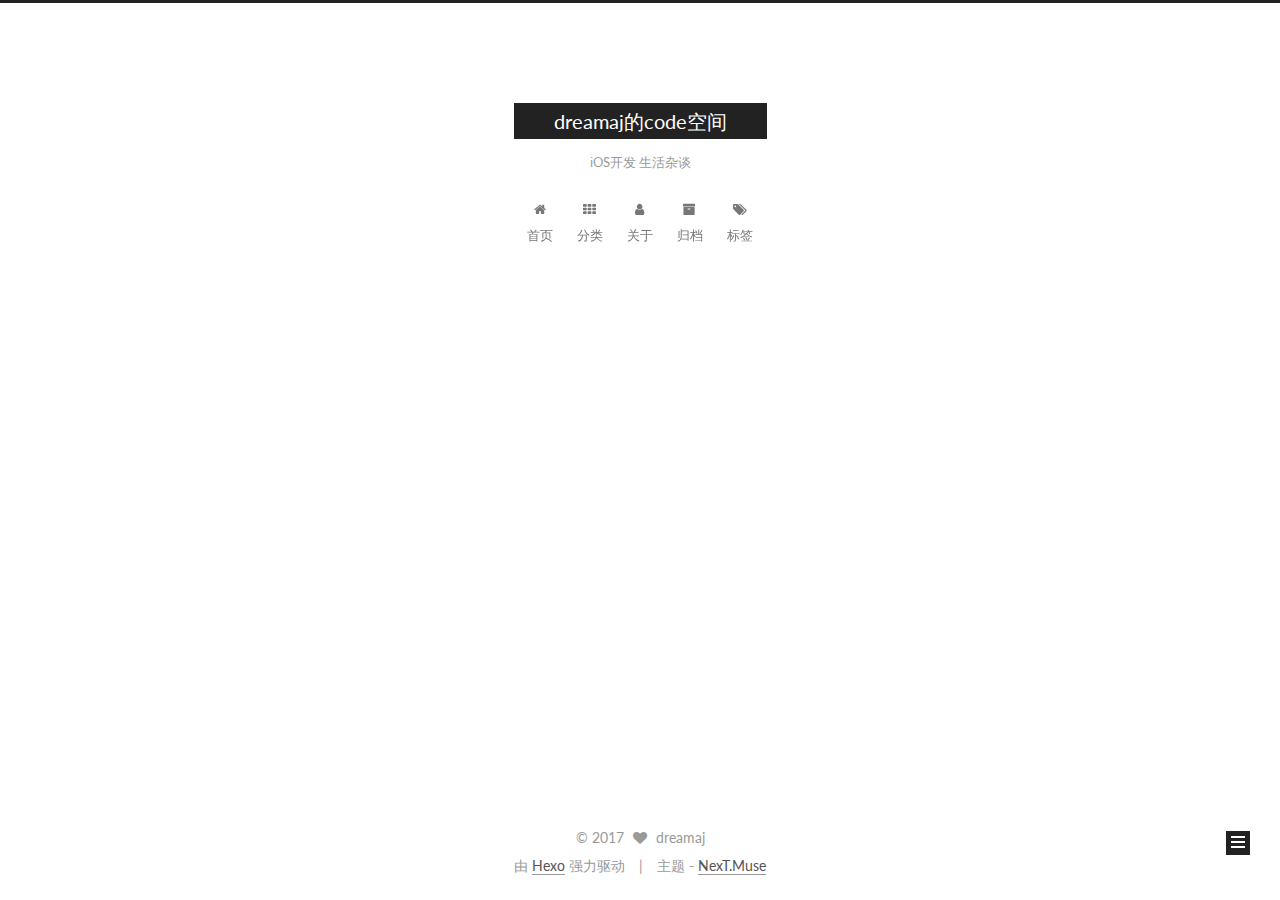
==== commit 18219ae8: "Site updated: 2017-03-11 13:31:07" ====
--- a/index.html
+++ b/index.html
@@ -270,7 +270,7 @@
   
 
   <article class="post post-type-normal " itemscope itemtype="http://schema.org/Article">
-    <link itemprop="mainEntityOfPage" href="https://dreamaj.github.io/2017/03/11/hello-world/">
+    <link itemprop="mainEntityOfPage" href="https://dreamaj.github.io/2017/03/11/突发奇想的建站/">
 
     <span hidden itemprop="author" itemscope itemtype="http://schema.org/Person">
       <meta itemprop="name" content="dreamaj">
@@ -292,8 +292,8 @@
             
               
                 
-                <a class="post-title-link" href="/2017/03/11/hello-world/" itemprop="url">
-                  Hello World
+                <a class="post-title-link" href="/2017/03/11/突发奇想的建站/" itemprop="url">
+                  突发奇想的建站
                 </a>
               
             
@@ -309,7 +309,7 @@
               
                 <span class="post-meta-item-text">发表于</span>
               
-              <time title="创建于" itemprop="dateCreated datePublished" datetime="2017-03-11T13:02:36+08:00">
+              <time title="创建于" itemprop="dateCreated datePublished" datetime="2017-03-11T13:24:21+08:00">
                 2017-03-11
               </time>
             
@@ -320,6 +320,28 @@
           </span>
 
           
+            <span class="post-category" >
+            
+              <span class="post-meta-divider">|</span>
+            
+              <span class="post-meta-item-icon">
+                <i class="fa fa-folder-o"></i>
+              </span>
+              
+                <span class="post-meta-item-text">分类于</span>
+              
+              
+                <span itemprop="about" itemscope itemtype="http://schema.org/Thing">
+                  <a href="/categories/生活/" itemprop="url" rel="index">
+                    <span itemprop="name">生活</span>
+                  </a>
+                </span>
+
+                
+                
+              
+            </span>
+          
 
           
             
@@ -347,15 +369,7 @@
       
         
           
-            <p>Welcome to <a href="https://hexo.io/" target="_blank" rel="external">Hexo</a>! This is your very first post. Check <a href="https://hexo.io/docs/" target="_blank" rel="external">documentation</a> for more info. If you get any problems when using Hexo, you can find the answer in <a href="https://hexo.io/docs/troubleshooting.html" target="_blank" rel="external">troubleshooting</a> or you can ask me on <a href="https://github.com/hexojs/hexo/issues" target="_blank" rel="external">GitHub</a>.</p>
-<h2 id="Quick-Start"><a href="#Quick-Start" class="headerlink" title="Quick Start"></a>Quick Start</h2><h3 id="Create-a-new-post"><a href="#Create-a-new-post" class="headerlink" title="Create a new post"></a>Create a new post</h3><figure class="highlight bash"><table><tr><td class="gutter"><pre><div class="line">1</div></pre></td><td class="code"><pre><div class="line">$ hexo new <span class="string">"My New Post"</span></div></pre></td></tr></table></figure>
-<p>More info: <a href="https://hexo.io/docs/writing.html" target="_blank" rel="external">Writing</a></p>
-<h3 id="Run-server"><a href="#Run-server" class="headerlink" title="Run server"></a>Run server</h3><figure class="highlight bash"><table><tr><td class="gutter"><pre><div class="line">1</div></pre></td><td class="code"><pre><div class="line">$ hexo server</div></pre></td></tr></table></figure>
-<p>More info: <a href="https://hexo.io/docs/server.html" target="_blank" rel="external">Server</a></p>
-<h3 id="Generate-static-files"><a href="#Generate-static-files" class="headerlink" title="Generate static files"></a>Generate static files</h3><figure class="highlight bash"><table><tr><td class="gutter"><pre><div class="line">1</div></pre></td><td class="code"><pre><div class="line">$ hexo generate</div></pre></td></tr></table></figure>
-<p>More info: <a href="https://hexo.io/docs/generating.html" target="_blank" rel="external">Generating</a></p>
-<h3 id="Deploy-to-remote-sites"><a href="#Deploy-to-remote-sites" class="headerlink" title="Deploy to remote sites"></a>Deploy to remote sites</h3><figure class="highlight bash"><table><tr><td class="gutter"><pre><div class="line">1</div></pre></td><td class="code"><pre><div class="line">$ hexo deploy</div></pre></td></tr></table></figure>
-<p>More info: <a href="https://hexo.io/docs/deployment.html" target="_blank" rel="external">Deployment</a></p>
+            <p>心血来潮的想建站，结果忙活了半天，真心想哭。</p>
 
           
         
@@ -439,7 +453,25 @@
           
 
           
-
+            
+            
+            <div class="site-state-item site-state-categories">
+              
+                <span class="site-state-item-count">1</span>
+                <span class="site-state-item-name">分类</span>
+              
+            </div>
+          
+
+          
+            
+            
+            <div class="site-state-item site-state-tags">
+              
+                <span class="site-state-item-count">1</span>
+                <span class="site-state-item-name">标签</span>
+              
+            </div>
           
 
         </nav>
--- a/css/main.css
+++ b/css/main.css
@@ -1698,7 +1698,7 @@
   width: 4px;
   height: 4px;
   border-radius: 50%;
-  background: #333973;
+  background: #e009ff;
 }
 .links-of-blogroll {
   font-size: 13px;
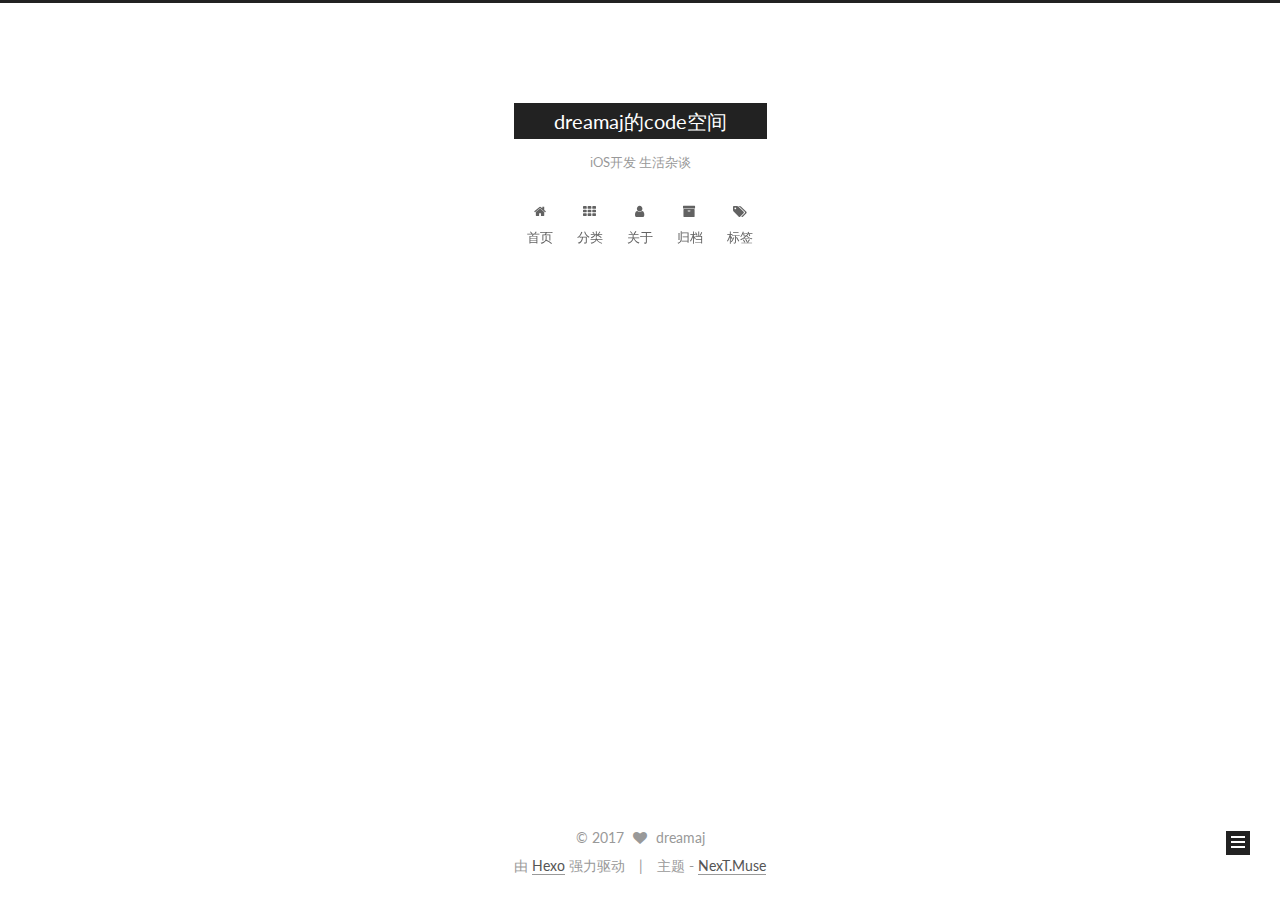
==== commit 64165231: "Site updated: 2017-03-13 10:09:07" ====
--- a/index.html
+++ b/index.html
@@ -275,7 +275,7 @@
     <span hidden itemprop="author" itemscope itemtype="http://schema.org/Person">
       <meta itemprop="name" content="dreamaj">
       <meta itemprop="description" content="">
-      <meta itemprop="image" content="/uploads/avatar.jpg">
+      <meta itemprop="image" content="/source/uploads/avatar.jpg">
     </span>
 
     <span hidden itemprop="publisher" itemscope itemtype="http://schema.org/Organization">
@@ -434,7 +434,7 @@
       <section class="site-overview sidebar-panel sidebar-panel-active">
         <div class="site-author motion-element" itemprop="author" itemscope itemtype="http://schema.org/Person">
           <img class="site-author-image" itemprop="image"
-               src="/uploads/avatar.jpg"
+               src="/source/uploads/avatar.jpg"
                alt="dreamaj" />
           <p class="site-author-name" itemprop="name">dreamaj</p>
            
--- a/css/main.css
+++ b/css/main.css
@@ -1698,7 +1698,7 @@
   width: 4px;
   height: 4px;
   border-radius: 50%;
-  background: #e009ff;
+  background: #ffad32;
 }
 .links-of-blogroll {
   font-size: 13px;
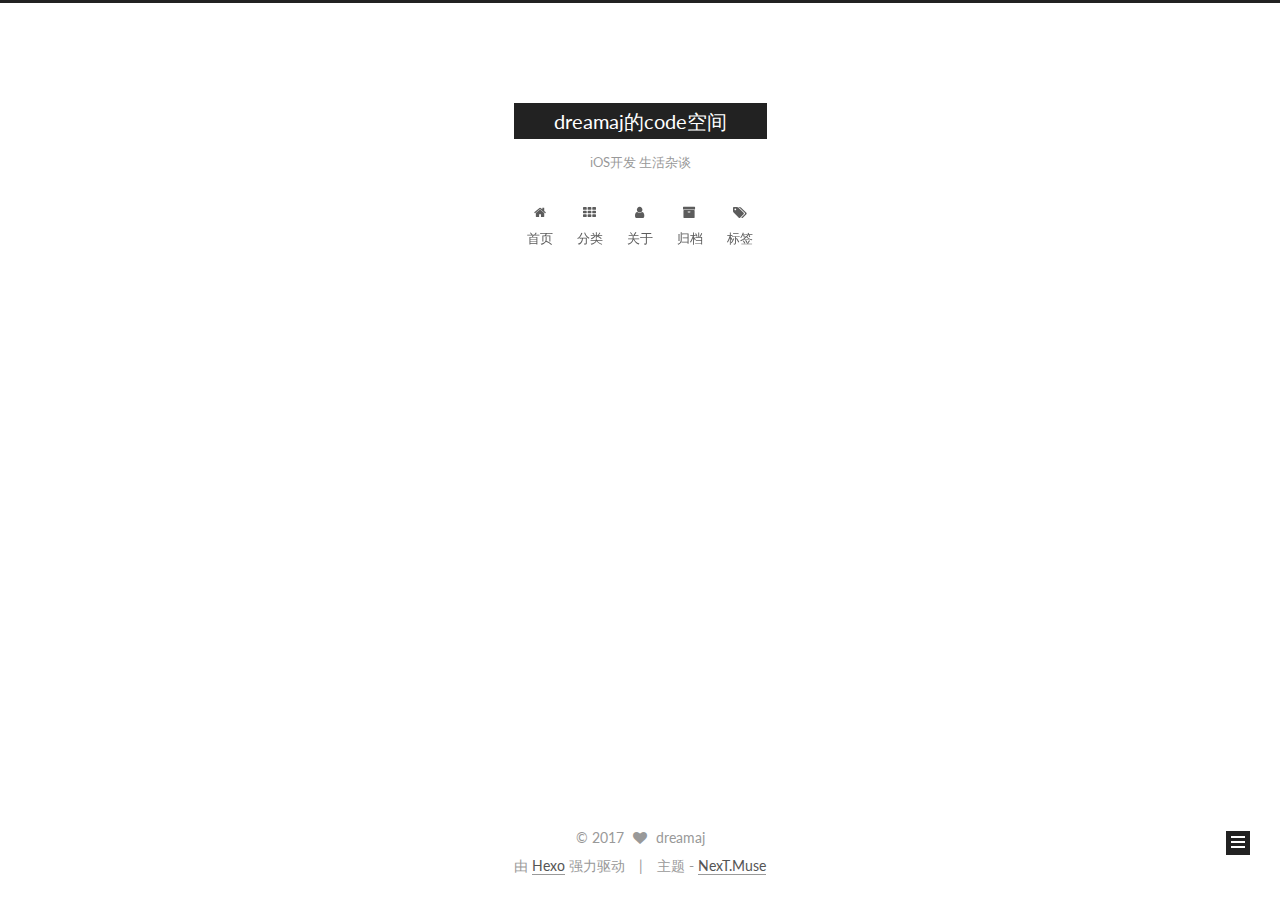
==== commit f59b7202: "Site updated: 2017-03-13 10:15:34" ====
--- a/index.html
+++ b/index.html
@@ -104,7 +104,7 @@
   var CONFIG = {
     root: '/',
     scheme: 'Muse',
-    sidebar: {"position":"left","display":"always","offset":12,"offset_float":0,"b2t":false,"scrollpercent":false},
+    sidebar: {"position":"right","display":"always","offset":12,"offset_float":0,"b2t":false,"scrollpercent":false},
     fancybox: true,
     motion: true,
     duoshuo: {
@@ -154,7 +154,7 @@
     
   
 
-  <div class="container one-collumn sidebar-position-left 
+  <div class="container one-collumn sidebar-position-right 
    page-home 
  ">
     <div class="headband"></div>
@@ -203,7 +203,7 @@
       
         
         <li class="menu-item menu-item-categories">
-          <a href="/categories" rel="section">
+          <a href="/source/categories" rel="section">
             
               <i class="menu-item-icon fa fa-fw fa-th"></i> <br />
             
@@ -233,7 +233,7 @@
       
         
         <li class="menu-item menu-item-tags">
-          <a href="/tags" rel="section">
+          <a href="/source/tags" rel="section">
             
               <i class="menu-item-icon fa fa-fw fa-tags"></i> <br />
             
--- a/css/main.css
+++ b/css/main.css
@@ -1698,7 +1698,7 @@
   width: 4px;
   height: 4px;
   border-radius: 50%;
-  background: #ffad32;
+  background: #ff1c33;
 }
 .links-of-blogroll {
   font-size: 13px;
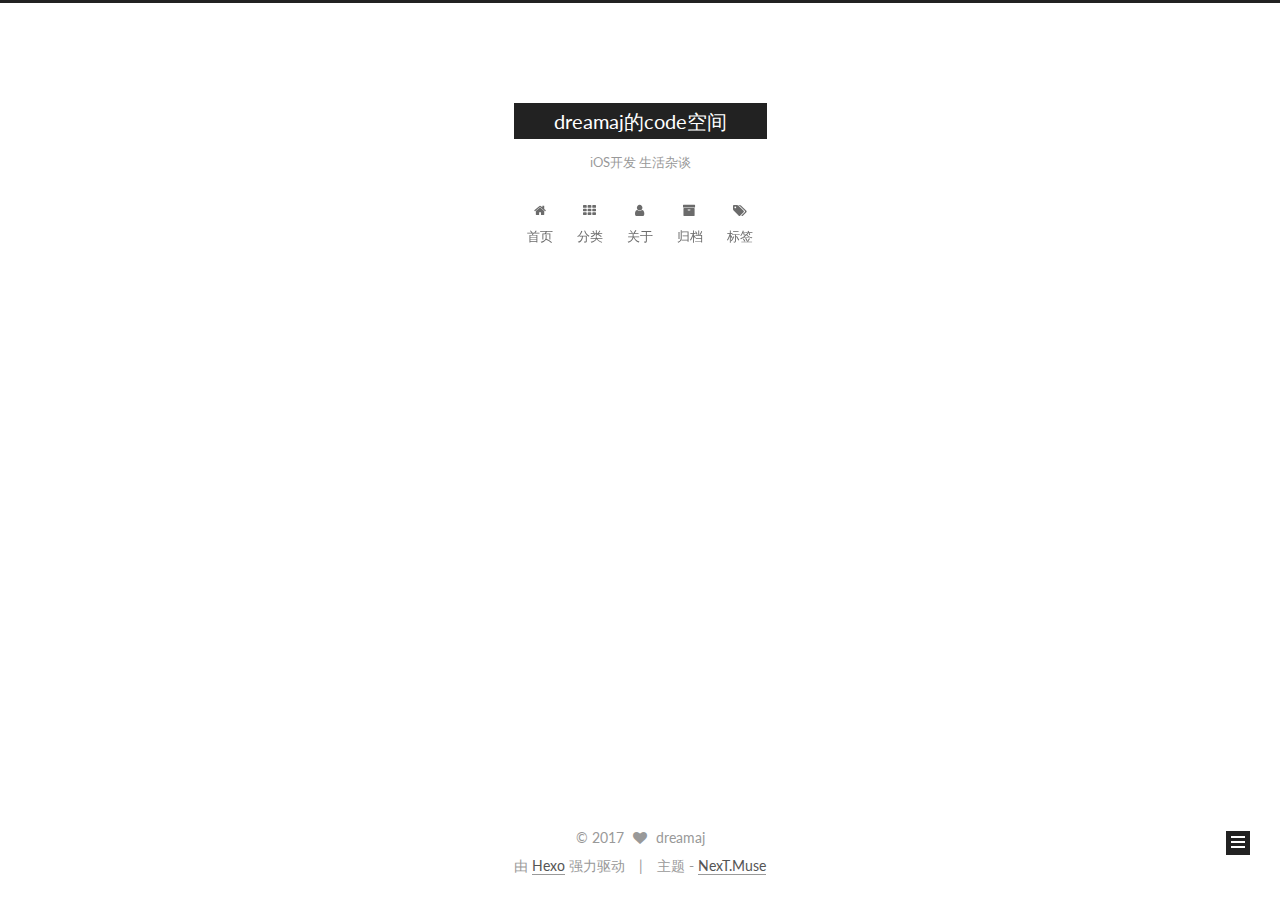
==== commit e5b52a2f: "Site updated: 2017-03-13 10:18:05" ====
--- a/index.html
+++ b/index.html
@@ -275,7 +275,7 @@
     <span hidden itemprop="author" itemscope itemtype="http://schema.org/Person">
       <meta itemprop="name" content="dreamaj">
       <meta itemprop="description" content="">
-      <meta itemprop="image" content="/source/uploads/avatar.jpg">
+      <meta itemprop="image" content="/uploads/avatar.jpg">
     </span>
 
     <span hidden itemprop="publisher" itemscope itemtype="http://schema.org/Organization">
@@ -434,7 +434,7 @@
       <section class="site-overview sidebar-panel sidebar-panel-active">
         <div class="site-author motion-element" itemprop="author" itemscope itemtype="http://schema.org/Person">
           <img class="site-author-image" itemprop="image"
-               src="/source/uploads/avatar.jpg"
+               src="/uploads/avatar.jpg"
                alt="dreamaj" />
           <p class="site-author-name" itemprop="name">dreamaj</p>
            
--- a/css/main.css
+++ b/css/main.css
@@ -1698,7 +1698,7 @@
   width: 4px;
   height: 4px;
   border-radius: 50%;
-  background: #ff1c33;
+  background: #9d24f6;
 }
 .links-of-blogroll {
   font-size: 13px;
